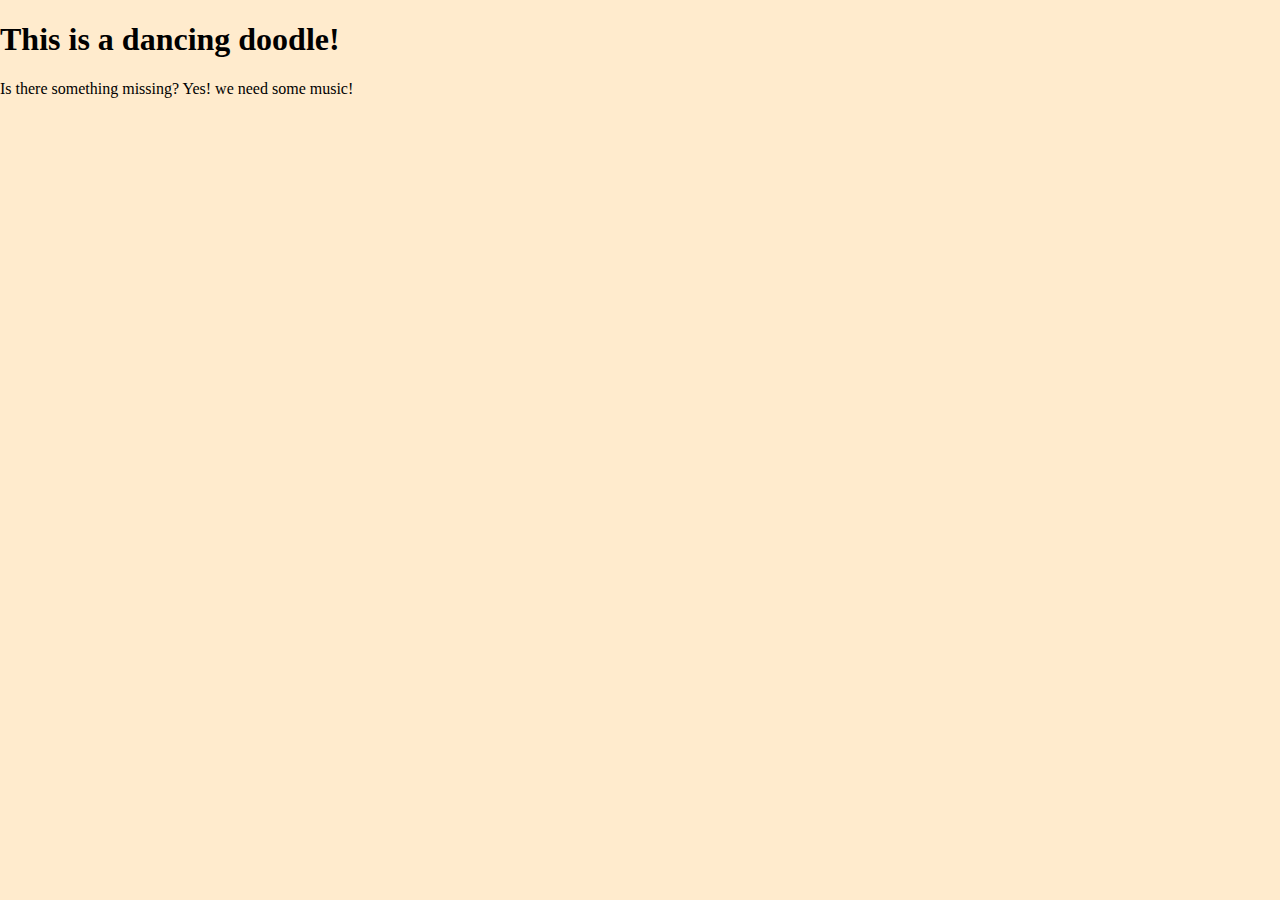
==== dancer/index.html @ 987b6fb2 "new!" ====
<!DOCTYPE html>
<html lang="en">
  
<head>
    <script src="p5.js"></script>
    <script src="p5.sound.min.js"></script>
    <link rel="stylesheet" type="text/css" href="style.css">
    <meta charset="utf-8">

  </head>
  <body>
    <h1>This is a dancing doodle!</h1>

    <div id="canvasContainer" class="container">


    </div>

    <p>Is there something missing? Yes! we need some music!</p>



   <!-- always stays at the bottom -->
    <script src="sketch.js"></script>

</body></html>
---- dancer/style.css ----
html, body {
  margin: 0;
  padding: 0;
  background-color: blanchedalmond;
}
canvas {
  display: block;
}

.container{
  margin-left: 30px;
}
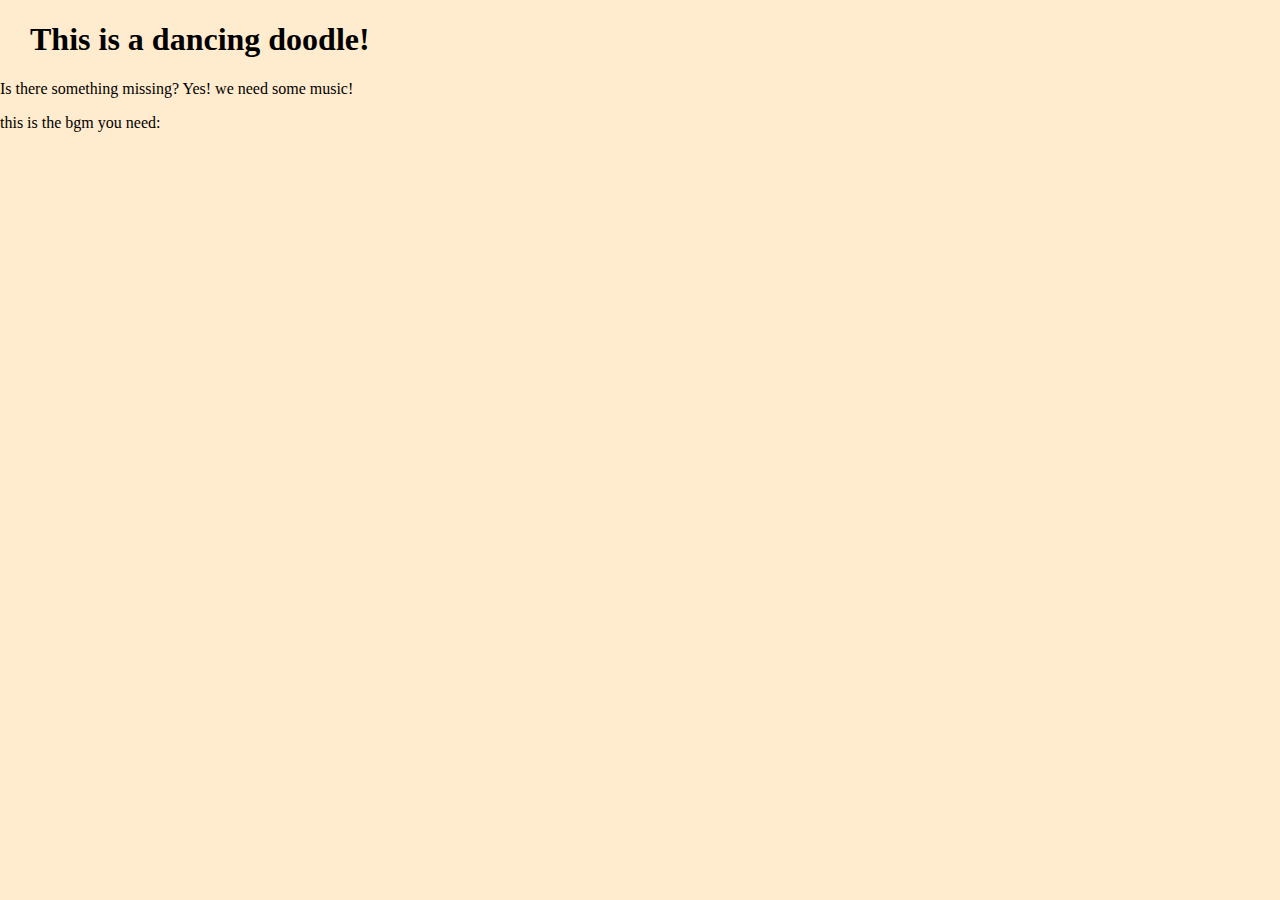
==== commit f1cbf479: "things added" ====
--- a/dancer/index.html
+++ b/dancer/index.html
@@ -9,14 +9,20 @@
 
   </head>
   <body>
-    <h1>This is a dancing doodle!</h1>
+    <div class="heading">
+      <h1>This is a dancing doodle!</h1>
+    </div>
+    
 
     <div id="canvasContainer" class="container">
+    </div>
 
+    <div class="note">
+      <p>Is there something missing? Yes! we need some music!</p>
+      <p>this is the bgm you need:</p>
 
     </div>
-
-    <p>Is there something missing? Yes! we need some music!</p>
+    
 
 
 
--- a/dancer/style.css
+++ b/dancer/style.css
@@ -7,6 +7,11 @@
   display: block;
 }
 
+.heading{
+  
+  margin-left:30px;
+}
+
 .container{
   margin-left: 30px;
 }
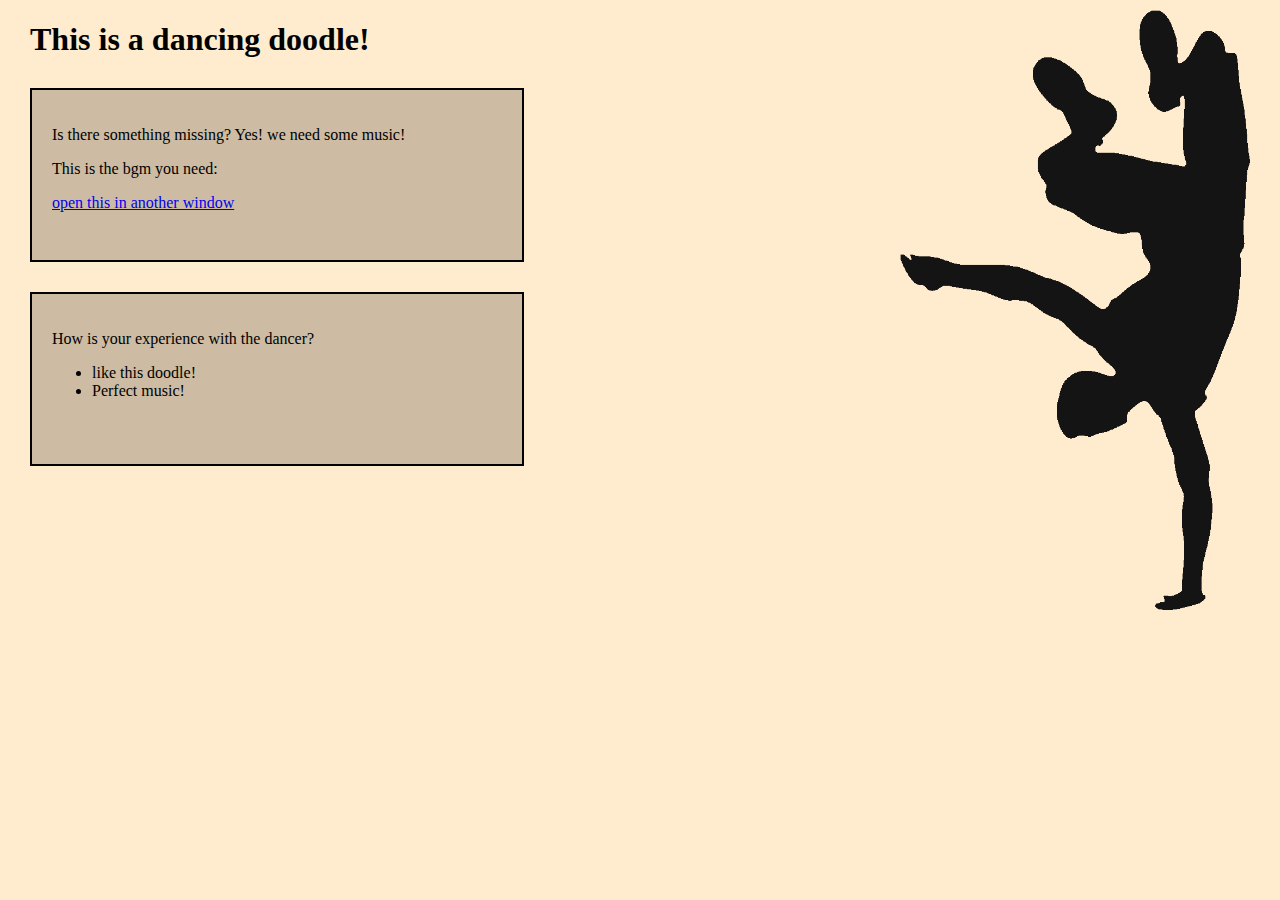
==== commit 7935a4ff: "220419 update" ====
--- a/dancer/index.html
+++ b/dancer/index.html
@@ -19,8 +19,28 @@
 
     <div class="note">
       <p>Is there something missing? Yes! we need some music!</p>
-      <p>this is the bgm you need:</p>
 
+      <p>This is the bgm you need:</p> 
+      <a href="https://www.youtube.com/watch?v=zB4juWeade8&t=2784s">open this in another window</a>
+
+    </div>
+
+    <div class="note">
+      <p>How is your experience with the dancer?</p>
+      <ul>
+        <li>like this doodle!</li> 
+        <li>Perfect music!</li>
+      </ul>
+
+    </div>
+
+
+
+
+
+
+    <div class="box box2">
+      <img src= "assets/dancer.png" height="600px" width="350px">
     </div>
     
 
--- a/dancer/style.css
+++ b/dancer/style.css
@@ -15,3 +15,29 @@
 .container{
   margin-left: 30px;
 }
+
+.note{
+  font-weight: 350;
+
+  width: 450px;
+	height: 130px;
+
+  border: 2px;
+  border-color: black;
+  border-style: solid;
+
+  background-color: rgb(205, 188, 163);
+
+
+  margin: 30px;
+  padding: 20px;
+
+}
+
+.box2{
+  position: fixed;
+  /* relative fixed to the window */
+  top:10px;
+  right:30px;
+}
+
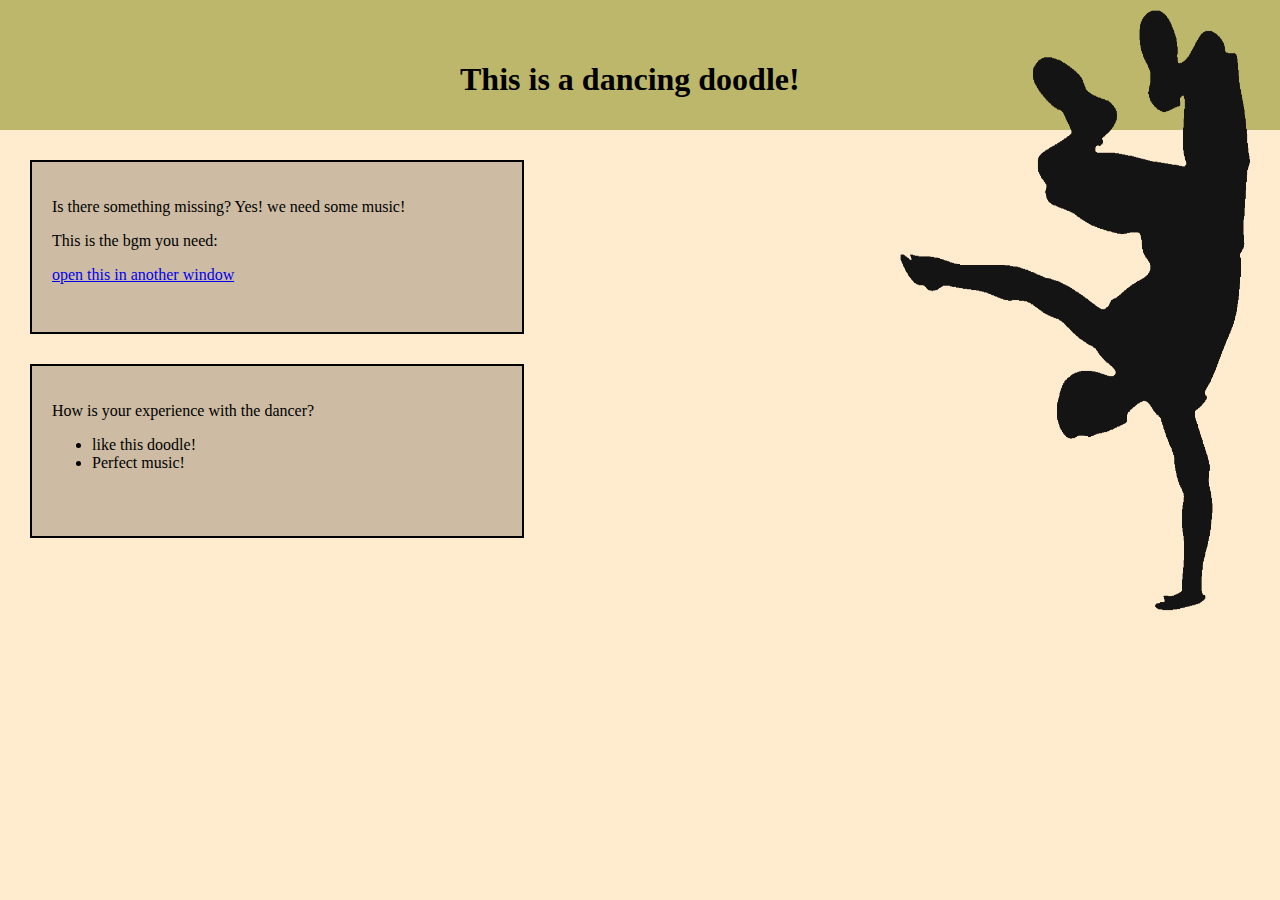
==== commit 963e2cf9: "update on dancer 4.19" ====
--- a/dancer/index.html
+++ b/dancer/index.html
@@ -10,7 +10,7 @@
   </head>
   <body>
     <div class="heading">
-      <h1>This is a dancing doodle!</h1>
+      <h1 class="title">This is a dancing doodle!</h1>
     </div>
     
 
--- a/dancer/style.css
+++ b/dancer/style.css
@@ -8,12 +8,22 @@
 }
 
 .heading{
-  
-  margin-left:30px;
+  width: auto;
+  padding: 40px;
+  height: 50px;
+  background-color: darkkhaki;
+  margin-top: 0;
+  margin-bottom: 30px;
+}
+
+.title{
+  position: relative;
+  left: 35%;
 }
 
 .container{
-  margin-left: 30px;
+
+  margin-left: 50px;
 }
 
 .note{
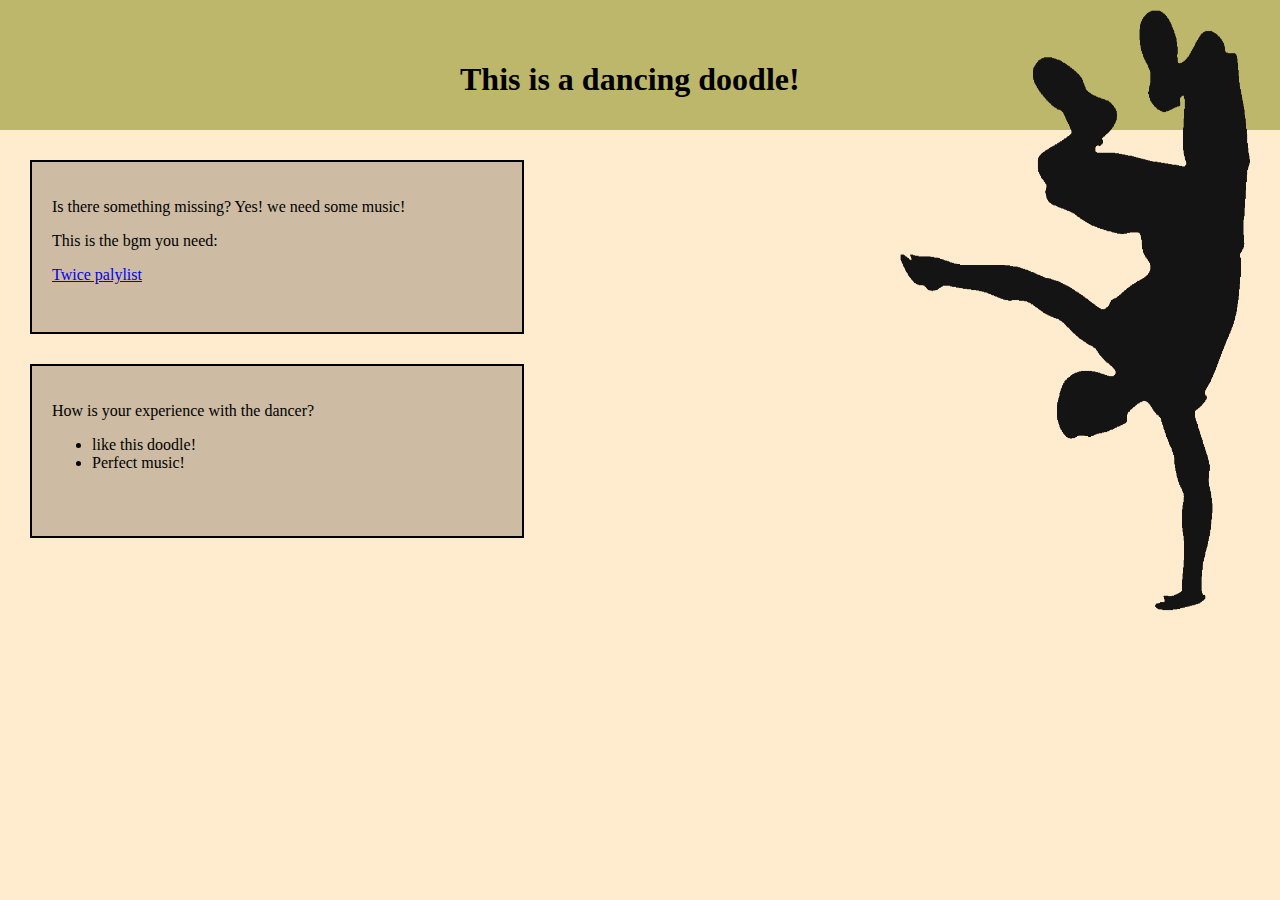
==== commit 6f6f0960: "using the target for url link" ====
--- a/dancer/index.html
+++ b/dancer/index.html
@@ -21,7 +21,7 @@
       <p>Is there something missing? Yes! we need some music!</p>
 
       <p>This is the bgm you need:</p> 
-      <a href="https://www.youtube.com/watch?v=zB4juWeade8&t=2784s">open this in another window</a>
+      <a href="https://www.youtube.com/watch?v=zB4juWeade8&t=2784s" target="parent"> Twice palylist</a>
 
     </div>
 
